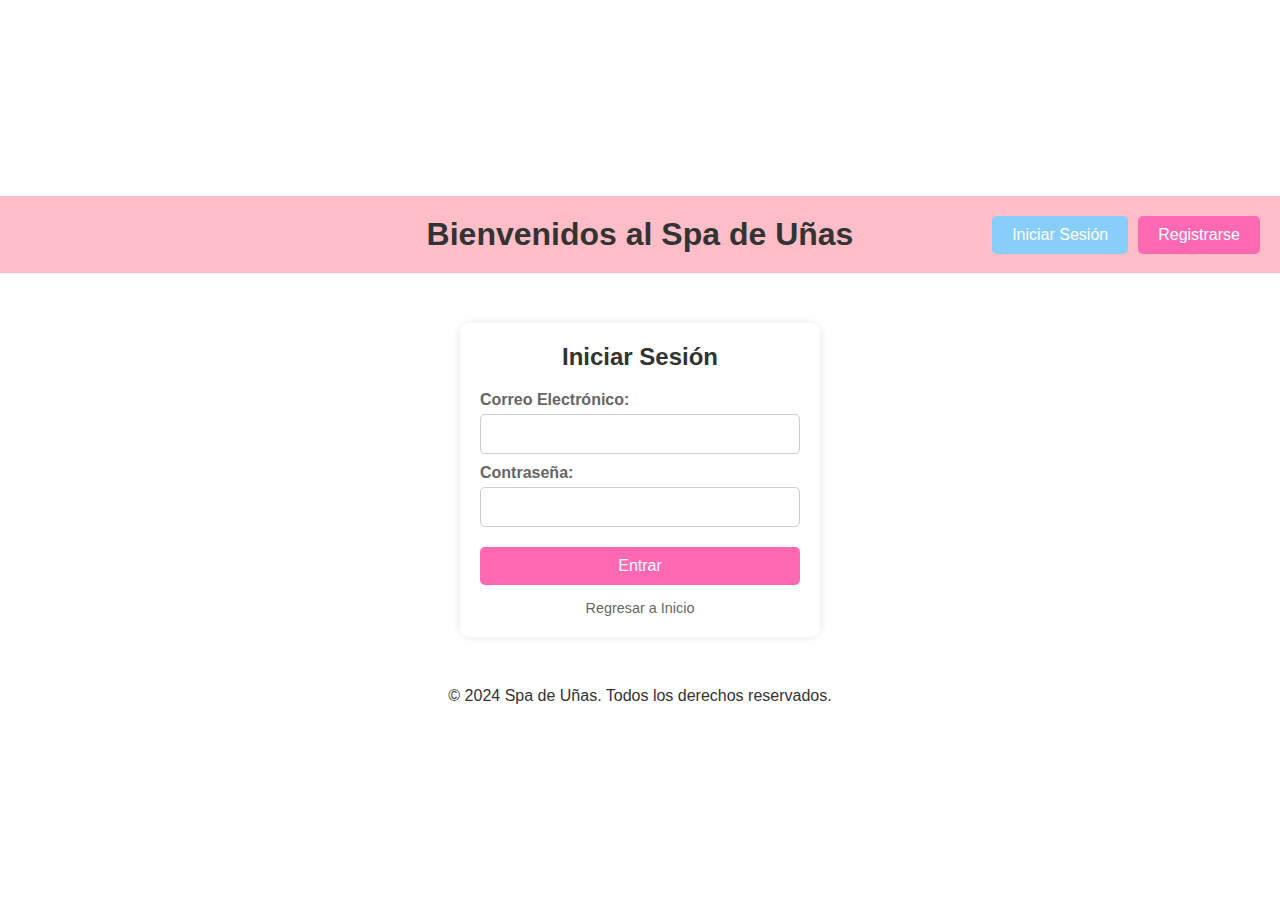
==== login.html @ 365b26dd "Add files via upload" ====
<!DOCTYPE html>
<html lang="es">
<head>
    <meta charset="UTF-8">
    <meta name="viewport" content="width=device-width, initial-scale=1.0">
    <title>Iniciar Sesión - Spa de Uñas</title>
    <link rel="stylesheet" href="./css/styles.css">
</head>
<body>
    <header>
        <h1>Bienvenidos al Spa de Uñas</h1>
        <div class="auth-buttons">
            <a href="login.html" class="login-btn">Iniciar Sesión</a>
            <a href="register.html" class="register-btn">Registrarse</a>
        </div>
    </header>

    <main>
        <div class="auth-container">
            <h2>Iniciar Sesión</h2>
            <form action="/login" method="POST">
                <label for="email">Correo Electrónico:</label>
                <input type="email" id="email" name="email" required>

                <label for="password">Contraseña:</label>
                <input type="password" id="password" name="password" required>

                <button type="submit" class="submit-btn">Entrar</button>
                <a href="index.html" class="back-btn">Regresar a Inicio</a>
            </form>
        </div>
    </main>

    <footer>
        <p>© 2024 Spa de Uñas. Todos los derechos reservados.</p>
    </footer>
</body>
</html>
---- css/styles.css ----
* {
    margin: 0;
    padding: 0;
    box-sizing: border-box;
}

body {
    background-image: url('recursos/c0d64ced-3ccd-4bc3-ad60-8f212f670888.JPG');
    background-size: cover;
    background-position: center;
    background-attachment: fixed;
    background-repeat: no-repeat;
    font-family: Arial, sans-serif;
    color: #333;
    display: flex;
    flex-direction: column;
    align-items: center;
    justify-content: center;
    min-height: 100vh;
    margin: 0;
    padding: 0;
}

header {
    background-color: rgba(255, 182, 193, 0.9);
    width: 100%;
    padding: 20px;
    text-align: center;
    position: relative;
}

header h1 {
    font-size: 2rem;
    color: #333;
}

.auth-buttons {
    position: absolute;
    top: 20px;
    right: 20px;
    display: flex;
    gap: 10px;
}

.login-btn, .register-btn {
    padding: 10px 20px;
    color: white;
    border: none;
    border-radius: 5px;
    cursor: pointer;
    font-size: 1rem;
    text-decoration: none;
    transition: background-color 0.3s;
}

.login-btn {
    background-color: #87cefa;
}

.login-btn:hover {
    background-color: #1e90ff;
}

.register-btn {
    background-color: #ff69b4;
}

.register-btn:hover {
    background-color: #ff1493;
}

.appointment-section {
    text-align: center;
    margin-top: 50px;
}

.appointment-section h2 {
    font-size: 1.8rem;
    color: #333;
    margin-bottom: 20px;
}

.appointment-btn {
    width: 90%;
    max-width: 400px;
    height: 200px;
    margin: 20px 0;
    color: white;
    border: none;
    border-radius: 15px;
    cursor: pointer;
    display: flex;
    align-items: center;
    justify-content: center;
    font-size: 1.5rem;
    font-weight: bold;
    text-shadow: 1px 1px 5px rgba(0, 0, 0, 0.5);
    background-size: cover;
    background-position: center;
    position: relative;
    overflow: hidden;
    transition: transform 0.3s;
}

.appointment-btn:hover {
    transform: scale(1.05);
}

.feet-btn {
    background-image: url('path/to/feet-image.jpg');
}

.hands-btn {
    background-image: url('path/to/hands-image.jpg');
}

.auth-container {
    width: 90%;
    max-width: 400px;
    margin: 50px auto;
    padding: 20px;
    background-color: rgba(255, 255, 255, 0.8);
    border-radius: 10px;
    box-shadow: 0px 0px 10px rgba(0, 0, 0, 0.1);
    text-align: center;
}

.auth-container h2 {
    margin-bottom: 20px;
    color: #333;
}

.auth-container label {
    display: block;
    text-align: left;
    margin-top: 10px;
    font-weight: bold;
    color: #666;
}

.auth-container input {
    width: 100%;
    padding: 10px;
    margin-top: 5px;
    border: 1px solid #ccc;
    border-radius: 5px;
    font-size: 1rem;
}

.submit-btn {
    width: 100%;
    padding: 10px;
    background-color: #ff69b4;
    color: white;
    border: none;
    border-radius: 5px;
    font-size: 1rem;
    cursor: pointer;
    margin-top: 20px;
    transition: background-color 0.3s;
}

.submit-btn:hover {
    background-color: #ff1493;
}

.back-btn {
    display: inline-block;
    margin-top: 15px;
    font-size: 0.9rem;
    color: #666;
    text-decoration: none;
    transition: color 0.3s;
}

.back-btn:hover {
    color: #333;
}
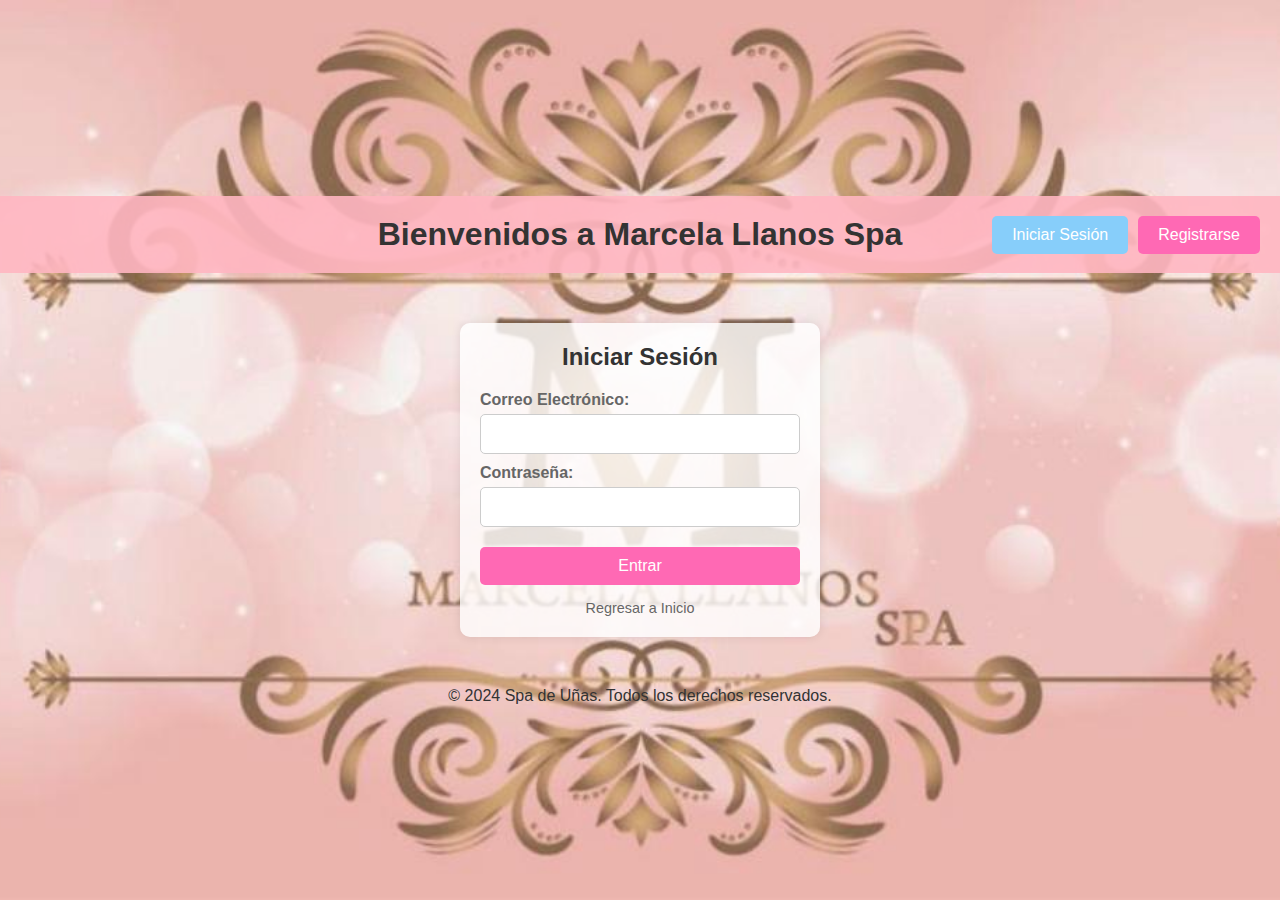
==== commit 6672a2cc: "Add files via upload" ====
--- a/login.html
+++ b/login.html
@@ -8,7 +8,7 @@
 </head>
 <body>
     <header>
-        <h1>Bienvenidos al Spa de Uñas</h1>
+        <h1>Bienvenidos a Marcela Llanos Spa</h1>
         <div class="auth-buttons">
             <a href="login.html" class="login-btn">Iniciar Sesión</a>
             <a href="register.html" class="register-btn">Registrarse</a>
--- a/css/styles.css
+++ b/css/styles.css
@@ -5,7 +5,7 @@
 }
 
 body {
-    background-image: url('recursos/c0d64ced-3ccd-4bc3-ad60-8f212f670888.JPG');
+    background-image: url('../recursos/d86405d0-554f-4057-84c9-deb5802355a6.JPG');
     background-size: cover;
     background-position: center;
     background-attachment: fixed;
